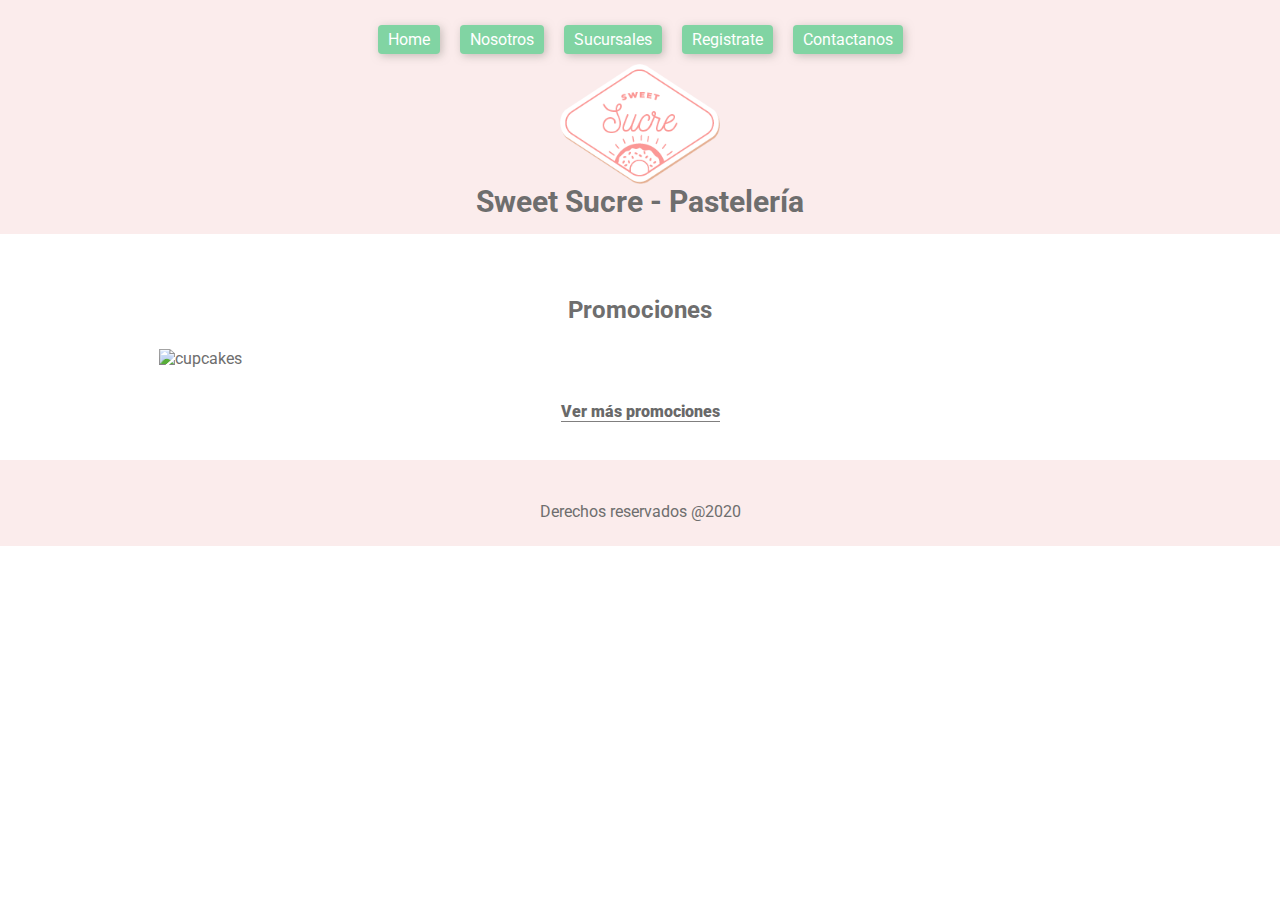
==== TP1/index.html @ 792bd698 "tp terminado" ====
<!DOCTYPE html>
<html lang="en">

<head>
    <meta charset="UTF-8">
    <meta name="viewport" content="width=device-width, initial-scale=1.0">
    <link rel="stylesheet" href="CSS/main.css">
    <script src="https://kit.fontawesome.com/3f34f277d9.js" crossorigin="anonymous"></script>
    <link href="https://fonts.googleapis.com/css2?family=PT+Sans&family=Roboto:wght@100&display=swap" rel="stylesheet">
    <title>Sweet Sucre-Home</title>
</head>

<body>
    <header>

        <nav>
            <a href="index.html" class="nav-options">Home</a>
            <a href="about.html" class="nav-options">Nosotros</a>
            <a href="sucursales.html" class="nav-options">Sucursales</a>
            <a href="registro.html" class="nav-options">Registrate</a>
            <a href="contacto.html" class="nav-options">Contactanos</a>

        </nav>
        <div id="header-logo">
            <a href="index.html"><img src="./Imagenes/1x/Recurso 1.png" alt=""></a>
            <h1>Sweet Sucre - Pastelería</h1>
        </div>

    </header>
    <menu>

        <h2 class="titulos">Promociones</h2>
        <div class="texto-imagen">
            <img src="Imagenes/1x/155546-OUES3Y-195.jpg" alt="cupcakes">
            <br>
            <a href="promociones.html">Ver más promociones</a>
        </div>
    </menu>
    <footer>
        <div class="footer-social-media">
            <a class="icon-social-media" href="https://www.twitter.com/">
                <i class="fab fa-twitter"></i>
            </a>
            <a class="icon-social-media" href="https://www.instagram.com/">
                <i class="fab fa-instagram"></i>
            </a>
            <a class="icon-social-media" href="https://www.facebook.com/">
                <i class="fab fa-facebook"></i>
            </a>
            <a class="icon-social-media" href="https://www.tiktok.com/">
                <i class="fab fa-tiktok"></i>
            </a>
        </div>
        <p>Derechos reservados @2020 </p>
    </footer>
</body>

</html>
---- TP1/CSS/main.css ----
* {
    margin: 0;
}


body {
    font-family: 'Roboto', sans-serif;
    font-weight: normal;
    color: rgb(110, 110, 110);

}

header {
    background-color: #fbecec;
    padding: 15px;

}

#header-logo img {
    height: 120px;
    display: flex;

}

#header-logo {
    display: flex;
    flex-direction: column;
    align-items: center;
    justify-content: center;
    font-size: 15px;
}

h1 {
    text-align: center;
}

nav {
    display: flex;
    justify-content: center;
    flex-wrap: wrap;
}

nav a {
    background-color: rgb(129, 212, 163);
    color: white;
    border-radius: 4px;
    text-decoration: none;
    padding: 5px 10px 5px 10px;
    margin: 10px;
    box-shadow: 2px 2px 8px rgba(145, 141, 134, 0.5);
    transition: all 0.12s ease 0.12s
}

nav a:hover {
    background-color: rgb(118, 199, 152);
    transform: scale(1.1);
    font-weight: 700;
}


.titulos,
.subtitulos {
    margin: 2%;
    text-align: center;

}

menu {
    padding: 3%;

}

p a,
menu div a {
    text-decoration: none;
    border-bottom: 0.7px solid rgb(128, 127, 127);
    font-weight: 900;
    color: dimgray;
}

p a:hover,
menu div a:hover {
    color: rgb(118, 199, 152);
    border-bottom: 0.7px solid rgb(118, 199, 152);
}

.texto-imagen img {
    width: 80%;
    height: auto;
    margin-bottom: 15px;

}

.texto-imagen {

    display: flex;
    flex-direction: column;
    align-items: center;
}

h3,
p {
    margin-top: 8px;
    margin-bottom: 10px;
}

table {
    border: 1px solid dimgray;
    margin: 20px;
    padding: 10px;

}

form p {
    margin-bottom: 20px;
}

form input {
    margin-left: 5px;
    margin-right: 5px;
}

.sucursales iframe {
    margin: 2%;
}

footer {
    background-color: #fbecec;
    text-align: center;
    padding: 15px;
}

.icon-social-media {
    margin: 10px;
    text-decoration: none;
    color: rgb(110, 110, 110);
}

.icon-social-media:hover {
    color: rgb(118, 199, 152);
}
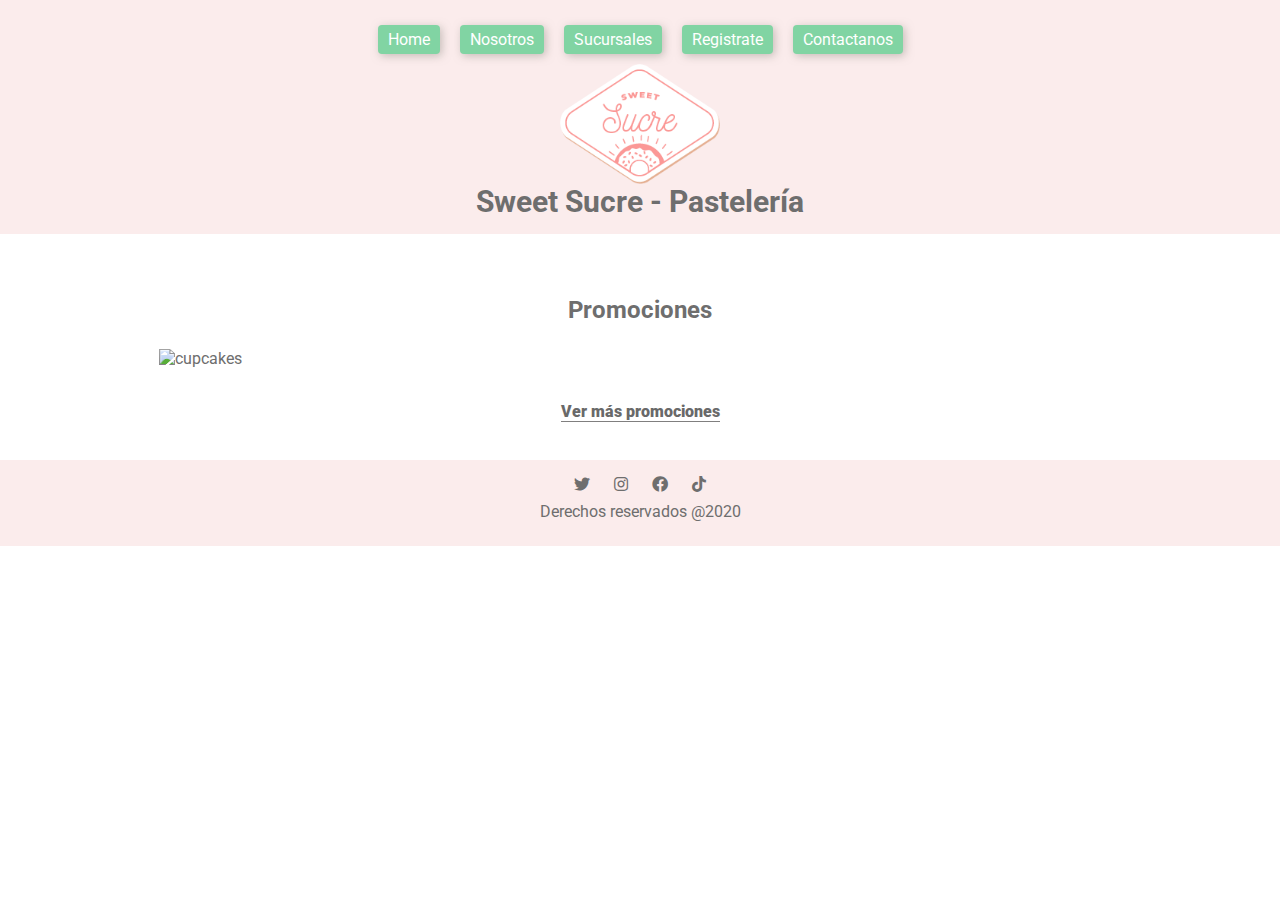
==== commit 1772bc64: "fic iconos" ====
--- a/TP1/index.html
+++ b/TP1/index.html
@@ -5,7 +5,7 @@
     <meta charset="UTF-8">
     <meta name="viewport" content="width=device-width, initial-scale=1.0">
     <link rel="stylesheet" href="CSS/main.css">
-    <script src="https://kit.fontawesome.com/3f34f277d9.js" crossorigin="anonymous"></script>
+    <link rel="stylesheet" href="fontawesome-free-5.14.0-web/css/all.min.css">
     <link href="https://fonts.googleapis.com/css2?family=PT+Sans&family=Roboto:wght@100&display=swap" rel="stylesheet">
     <title>Sweet Sucre-Home</title>
 </head>
--- a/TP1/fontawesome-free-5.14.0-web/css/all.min.css
+++ b/TP1/fontawesome-free-5.14.0-web/css/all.min.css
@@ -0,0 +1,5 @@
+/*!
+ * Font Awesome Free 5.14.0 by @fontawesome - https://fontawesome.com
+ * License - https://fontawesome.com/license/free (Icons: CC BY 4.0, Fonts: SIL OFL 1.1, Code: MIT License)
+ */
+.fa,.fab,.fad,.fal,.far,.fas{-moz-osx-font-smoothing:grayscale;-webkit-font-smoothing:antialiased;display:inline-block;font-style:normal;font-variant:normal;text-rendering:auto;line-height:1}.fa-lg{font-size:1.33333em;line-height:.75em;vertical-align:-.0667em}.fa-xs{font-size:.75em}.fa-sm{font-size:.875em}.fa-1x{font-size:1em}.fa-2x{font-size:2em}.fa-3x{font-size:3em}.fa-4x{font-size:4em}.fa-5x{font-size:5em}.fa-6x{font-size:6em}.fa-7x{font-size:7em}.fa-8x{font-size:8em}.fa-9x{font-size:9em}.fa-10x{font-size:10em}.fa-fw{text-align:center;width:1.25em}.fa-ul{list-style-type:none;margin-left:2.5em;padding-left:0}.fa-ul>li{position:relative}.fa-li{left:-2em;position:absolute;text-align:center;width:2em;line-height:inherit}.fa-border{border:.08em solid #eee;border-radius:.1em;padding:.2em .25em .15em}.fa-pull-left{float:left}.fa-pull-right{float:right}.fa.fa-pull-left,.fab.fa-pull-left,.fal.fa-pull-left,.far.fa-pull-left,.fas.fa-pull-left{margin-right:.3em}.fa.fa-pull-right,.fab.fa-pull-right,.fal.fa-pull-right,.far.fa-pull-right,.fas.fa-pull-right{margin-left:.3em}.fa-spin{-webkit-animation:fa-spin 2s linear infinite;animation:fa-spin 2s linear infinite}.fa-pulse{-webkit-animation:fa-spin 1s steps(8) infinite;animation:fa-spin 1s steps(8) infinite}@-webkit-keyframes fa-spin{0%{-webkit-transform:rotate(0deg);transform:rotate(0deg)}to{-webkit-transform:rotate(1turn);transform:rotate(1turn)}}@keyframes fa-spin{0%{-webkit-transform:rotate(0deg);transform:rotate(0deg)}to{-webkit-transform:rotate(1turn);transform:rotate(1turn)}}.fa-rotate-90{-ms-filter:"progid:DXImageTransform.Microsoft.BasicImage(rotation=1)";-webkit-transform:rotate(90deg);transform:rotate(90deg)}.fa-rotate-180{-ms-filter:"progid:DXImageTransform.Microsoft.BasicImage(rotation=2)";-webkit-transform:rotate(180deg);transform:rotate(180deg)}.fa-rotate-270{-ms-filter:"progid:DXImageTransform.Microsoft.BasicImage(rotation=3)";-webkit-transform:rotate(270deg);transform:rotate(270deg)}.fa-flip-horizontal{-ms-filter:"progid:DXImageTransform.Microsoft.BasicImage(rotation=0, mirror=1)";-webkit-transform:scaleX(-1);transform:scaleX(-1)}.fa-flip-vertical{-webkit-transform:scaleY(-1);transform:scaleY(-1)}.fa-flip-both,.fa-flip-horizontal.fa-flip-vertical,.fa-flip-vertical{-ms-filter:"progid:DXImageTransform.Microsoft.BasicImage(rotation=2, mirror=1)"}.fa-flip-both,.fa-flip-horizontal.fa-flip-vertical{-webkit-transform:scale(-1);transform:scale(-1)}:root .fa-flip-both,:root .fa-flip-horizontal,:root .fa-flip-vertical,:root .fa-rotate-90,:root .fa-rotate-180,:root .fa-rotate-270{-webkit-filter:none;filter:none}.fa-stack{display:inline-block;height:2em;line-height:2em;position:relative;vertical-align:middle;width:2.5em}.fa-stack-1x,.fa-stack-2x{left:0;position:absolute;text-align:center;width:100%}.fa-stack-1x{line-height:inherit}.fa-stack-2x{font-size:2em}.fa-inverse{color:#fff}.fa-500px:before{content:"\f26e"}.fa-accessible-icon:before{content:"\f368"}.fa-accusoft:before{content:"\f369"}.fa-acquisitions-incorporated:before{content:"\f6af"}.fa-ad:before{content:"\f641"}.fa-address-book:before{content:"\f2b9"}.fa-address-card:before{content:"\f2bb"}.fa-adjust:before{content:"\f042"}.fa-adn:before{content:"\f170"}.fa-adobe:before{content:"\f778"}.fa-adversal:before{content:"\f36a"}.fa-affiliatetheme:before{content:"\f36b"}.fa-air-freshener:before{content:"\f5d0"}.fa-airbnb:before{content:"\f834"}.fa-algolia:before{content:"\f36c"}.fa-align-center:before{content:"\f037"}.fa-align-justify:before{content:"\f039"}.fa-align-left:before{content:"\f036"}.fa-align-right:before{content:"\f038"}.fa-alipay:before{content:"\f642"}.fa-allergies:before{content:"\f461"}.fa-amazon:before{content:"\f270"}.fa-amazon-pay:before{content:"\f42c"}.fa-ambulance:before{content:"\f0f9"}.fa-american-sign-language-interpreting:before{content:"\f2a3"}.fa-amilia:before{content:"\f36d"}.fa-anchor:before{content:"\f13d"}.fa-android:before{content:"\f17b"}.fa-angellist:before{content:"\f209"}.fa-angle-double-down:before{content:"\f103"}.fa-angle-double-left:before{content:"\f100"}.fa-angle-double-right:before{content:"\f101"}.fa-angle-double-up:before{content:"\f102"}.fa-angle-down:before{content:"\f107"}.fa-angle-left:before{content:"\f104"}.fa-angle-right:before{content:"\f105"}.fa-angle-up:before{content:"\f106"}.fa-angry:before{content:"\f556"}.fa-angrycreative:before{content:"\f36e"}.fa-angular:before{content:"\f420"}.fa-ankh:before{content:"\f644"}.fa-app-store:before{content:"\f36f"}.fa-app-store-ios:before{content:"\f370"}.fa-apper:before{content:"\f371"}.fa-apple:before{content:"\f179"}.fa-apple-alt:before{content:"\f5d1"}.fa-apple-pay:before{content:"\f415"}.fa-archive:before{content:"\f187"}.fa-archway:before{content:"\f557"}.fa-arrow-alt-circle-down:before{content:"\f358"}.fa-arrow-alt-circle-left:before{content:"\f359"}.fa-arrow-alt-circle-right:before{content:"\f35a"}.fa-arrow-alt-circle-up:before{content:"\f35b"}.fa-arrow-circle-down:before{content:"\f0ab"}.fa-arrow-circle-left:before{content:"\f0a8"}.fa-arrow-circle-right:before{content:"\f0a9"}.fa-arrow-circle-up:before{content:"\f0aa"}.fa-arrow-down:before{content:"\f063"}.fa-arrow-left:before{content:"\f060"}.fa-arrow-right:before{content:"\f061"}.fa-arrow-up:before{content:"\f062"}.fa-arrows-alt:before{content:"\f0b2"}.fa-arrows-alt-h:before{content:"\f337"}.fa-arrows-alt-v:before{content:"\f338"}.fa-artstation:before{content:"\f77a"}.fa-assistive-listening-systems:before{content:"\f2a2"}.fa-asterisk:before{content:"\f069"}.fa-asymmetrik:before{content:"\f372"}.fa-at:before{content:"\f1fa"}.fa-atlas:before{content:"\f558"}.fa-atlassian:before{content:"\f77b"}.fa-atom:before{content:"\f5d2"}.fa-audible:before{content:"\f373"}.fa-audio-description:before{content:"\f29e"}.fa-autoprefixer:before{content:"\f41c"}.fa-avianex:before{content:"\f374"}.fa-aviato:before{content:"\f421"}.fa-award:before{content:"\f559"}.fa-aws:before{content:"\f375"}.fa-baby:before{content:"\f77c"}.fa-baby-carriage:before{content:"\f77d"}.fa-backspace:before{content:"\f55a"}.fa-backward:before{content:"\f04a"}.fa-bacon:before{content:"\f7e5"}.fa-bacteria:before{content:"\e059"}.fa-bacterium:before{content:"\e05a"}.fa-bahai:before{content:"\f666"}.fa-balance-scale:before{content:"\f24e"}.fa-balance-scale-left:before{content:"\f515"}.fa-balance-scale-right:before{content:"\f516"}.fa-ban:before{content:"\f05e"}.fa-band-aid:before{content:"\f462"}.fa-bandcamp:before{content:"\f2d5"}.fa-barcode:before{content:"\f02a"}.fa-bars:before{content:"\f0c9"}.fa-baseball-ball:before{content:"\f433"}.fa-basketball-ball:before{content:"\f434"}.fa-bath:before{content:"\f2cd"}.fa-battery-empty:before{content:"\f244"}.fa-battery-full:before{content:"\f240"}.fa-battery-half:before{content:"\f242"}.fa-battery-quarter:before{content:"\f243"}.fa-battery-three-quarters:before{content:"\f241"}.fa-battle-net:before{content:"\f835"}.fa-bed:before{content:"\f236"}.fa-beer:before{content:"\f0fc"}.fa-behance:before{content:"\f1b4"}.fa-behance-square:before{content:"\f1b5"}.fa-bell:before{content:"\f0f3"}.fa-bell-slash:before{content:"\f1f6"}.fa-bezier-curve:before{content:"\f55b"}.fa-bible:before{content:"\f647"}.fa-bicycle:before{content:"\f206"}.fa-biking:before{content:"\f84a"}.fa-bimobject:before{content:"\f378"}.fa-binoculars:before{content:"\f1e5"}.fa-biohazard:before{content:"\f780"}.fa-birthday-cake:before{content:"\f1fd"}.fa-bitbucket:before{content:"\f171"}.fa-bitcoin:before{content:"\f379"}.fa-bity:before{content:"\f37a"}.fa-black-tie:before{content:"\f27e"}.fa-blackberry:before{content:"\f37b"}.fa-blender:before{content:"\f517"}.fa-blender-phone:before{content:"\f6b6"}.fa-blind:before{content:"\f29d"}.fa-blog:before{content:"\f781"}.fa-blogger:before{content:"\f37c"}.fa-blogger-b:before{content:"\f37d"}.fa-bluetooth:before{content:"\f293"}.fa-bluetooth-b:before{content:"\f294"}.fa-bold:before{content:"\f032"}.fa-bolt:before{content:"\f0e7"}.fa-bomb:before{content:"\f1e2"}.fa-bone:before{content:"\f5d7"}.fa-bong:before{content:"\f55c"}.fa-book:before{content:"\f02d"}.fa-book-dead:before{content:"\f6b7"}.fa-book-medical:before{content:"\f7e6"}.fa-book-open:before{content:"\f518"}.fa-book-reader:before{content:"\f5da"}.fa-bookmark:before{content:"\f02e"}.fa-bootstrap:before{content:"\f836"}.fa-border-all:before{content:"\f84c"}.fa-border-none:before{content:"\f850"}.fa-border-style:before{content:"\f853"}.fa-bowling-ball:before{content:"\f436"}.fa-box:before{content:"\f466"}.fa-box-open:before{content:"\f49e"}.fa-box-tissue:before{content:"\e05b"}.fa-boxes:before{content:"\f468"}.fa-braille:before{content:"\f2a1"}.fa-brain:before{content:"\f5dc"}.fa-bread-slice:before{content:"\f7ec"}.fa-briefcase:before{content:"\f0b1"}.fa-briefcase-medical:before{content:"\f469"}.fa-broadcast-tower:before{content:"\f519"}.fa-broom:before{content:"\f51a"}.fa-brush:before{content:"\f55d"}.fa-btc:before{content:"\f15a"}.fa-buffer:before{content:"\f837"}.fa-bug:before{content:"\f188"}.fa-building:before{content:"\f1ad"}.fa-bullhorn:before{content:"\f0a1"}.fa-bullseye:before{content:"\f140"}.fa-burn:before{content:"\f46a"}.fa-buromobelexperte:before{content:"\f37f"}.fa-bus:before{content:"\f207"}.fa-bus-alt:before{content:"\f55e"}.fa-business-time:before{content:"\f64a"}.fa-buy-n-large:before{content:"\f8a6"}.fa-buysellads:before{content:"\f20d"}.fa-calculator:before{content:"\f1ec"}.fa-calendar:before{content:"\f133"}.fa-calendar-alt:before{content:"\f073"}.fa-calendar-check:before{content:"\f274"}.fa-calendar-day:before{content:"\f783"}.fa-calendar-minus:before{content:"\f272"}.fa-calendar-plus:before{content:"\f271"}.fa-calendar-times:before{content:"\f273"}.fa-calendar-week:before{content:"\f784"}.fa-camera:before{content:"\f030"}.fa-camera-retro:before{content:"\f083"}.fa-campground:before{content:"\f6bb"}.fa-canadian-maple-leaf:before{content:"\f785"}.fa-candy-cane:before{content:"\f786"}.fa-cannabis:before{content:"\f55f"}.fa-capsules:before{content:"\f46b"}.fa-car:before{content:"\f1b9"}.fa-car-alt:before{content:"\f5de"}.fa-car-battery:before{content:"\f5df"}.fa-car-crash:before{content:"\f5e1"}.fa-car-side:before{content:"\f5e4"}.fa-caravan:before{content:"\f8ff"}.fa-caret-down:before{content:"\f0d7"}.fa-caret-left:before{content:"\f0d9"}.fa-caret-right:before{content:"\f0da"}.fa-caret-square-down:before{content:"\f150"}.fa-caret-square-left:before{content:"\f191"}.fa-caret-square-right:before{content:"\f152"}.fa-caret-square-up:before{content:"\f151"}.fa-caret-up:before{content:"\f0d8"}.fa-carrot:before{content:"\f787"}.fa-cart-arrow-down:before{content:"\f218"}.fa-cart-plus:before{content:"\f217"}.fa-cash-register:before{content:"\f788"}.fa-cat:before{content:"\f6be"}.fa-cc-amazon-pay:before{content:"\f42d"}.fa-cc-amex:before{content:"\f1f3"}.fa-cc-apple-pay:before{content:"\f416"}.fa-cc-diners-club:before{content:"\f24c"}.fa-cc-discover:before{content:"\f1f2"}.fa-cc-jcb:before{content:"\f24b"}.fa-cc-mastercard:before{content:"\f1f1"}.fa-cc-paypal:before{content:"\f1f4"}.fa-cc-stripe:before{content:"\f1f5"}.fa-cc-visa:before{content:"\f1f0"}.fa-centercode:before{content:"\f380"}.fa-centos:before{content:"\f789"}.fa-certificate:before{content:"\f0a3"}.fa-chair:before{content:"\f6c0"}.fa-chalkboard:before{content:"\f51b"}.fa-chalkboard-teacher:before{content:"\f51c"}.fa-charging-station:before{content:"\f5e7"}.fa-chart-area:before{content:"\f1fe"}.fa-chart-bar:before{content:"\f080"}.fa-chart-line:before{content:"\f201"}.fa-chart-pie:before{content:"\f200"}.fa-check:before{content:"\f00c"}.fa-check-circle:before{content:"\f058"}.fa-check-double:before{content:"\f560"}.fa-check-square:before{content:"\f14a"}.fa-cheese:before{content:"\f7ef"}.fa-chess:before{content:"\f439"}.fa-chess-bishop:before{content:"\f43a"}.fa-chess-board:before{content:"\f43c"}.fa-chess-king:before{content:"\f43f"}.fa-chess-knight:before{content:"\f441"}.fa-chess-pawn:before{content:"\f443"}.fa-chess-queen:before{content:"\f445"}.fa-chess-rook:before{content:"\f447"}.fa-chevron-circle-down:before{content:"\f13a"}.fa-chevron-circle-left:before{content:"\f137"}.fa-chevron-circle-right:before{content:"\f138"}.fa-chevron-circle-up:before{content:"\f139"}.fa-chevron-down:before{content:"\f078"}.fa-chevron-left:before{content:"\f053"}.fa-chevron-right:before{content:"\f054"}.fa-chevron-up:before{content:"\f077"}.fa-child:before{content:"\f1ae"}.fa-chrome:before{content:"\f268"}.fa-chromecast:before{content:"\f838"}.fa-church:before{content:"\f51d"}.fa-circle:before{content:"\f111"}.fa-circle-notch:before{content:"\f1ce"}.fa-city:before{content:"\f64f"}.fa-clinic-medical:before{content:"\f7f2"}.fa-clipboard:before{content:"\f328"}.fa-clipboard-check:before{content:"\f46c"}.fa-clipboard-list:before{content:"\f46d"}.fa-clock:before{content:"\f017"}.fa-clone:before{content:"\f24d"}.fa-closed-captioning:before{content:"\f20a"}.fa-cloud:before{content:"\f0c2"}.fa-cloud-download-alt:before{content:"\f381"}.fa-cloud-meatball:before{content:"\f73b"}.fa-cloud-moon:before{content:"\f6c3"}.fa-cloud-moon-rain:before{content:"\f73c"}.fa-cloud-rain:before{content:"\f73d"}.fa-cloud-showers-heavy:before{content:"\f740"}.fa-cloud-sun:before{content:"\f6c4"}.fa-cloud-sun-rain:before{content:"\f743"}.fa-cloud-upload-alt:before{content:"\f382"}.fa-cloudscale:before{content:"\f383"}.fa-cloudsmith:before{content:"\f384"}.fa-cloudversify:before{content:"\f385"}.fa-cocktail:before{content:"\f561"}.fa-code:before{content:"\f121"}.fa-code-branch:before{content:"\f126"}.fa-codepen:before{content:"\f1cb"}.fa-codiepie:before{content:"\f284"}.fa-coffee:before{content:"\f0f4"}.fa-cog:before{content:"\f013"}.fa-cogs:before{content:"\f085"}.fa-coins:before{content:"\f51e"}.fa-columns:before{content:"\f0db"}.fa-comment:before{content:"\f075"}.fa-comment-alt:before{content:"\f27a"}.fa-comment-dollar:before{content:"\f651"}.fa-comment-dots:before{content:"\f4ad"}.fa-comment-medical:before{content:"\f7f5"}.fa-comment-slash:before{content:"\f4b3"}.fa-comments:before{content:"\f086"}.fa-comments-dollar:before{content:"\f653"}.fa-compact-disc:before{content:"\f51f"}.fa-compass:before{content:"\f14e"}.fa-compress:before{content:"\f066"}.fa-compress-alt:before{content:"\f422"}.fa-compress-arrows-alt:before{content:"\f78c"}.fa-concierge-bell:before{content:"\f562"}.fa-confluence:before{content:"\f78d"}.fa-connectdevelop:before{content:"\f20e"}.fa-contao:before{content:"\f26d"}.fa-cookie:before{content:"\f563"}.fa-cookie-bite:before{content:"\f564"}.fa-copy:before{content:"\f0c5"}.fa-copyright:before{content:"\f1f9"}.fa-cotton-bureau:before{content:"\f89e"}.fa-couch:before{content:"\f4b8"}.fa-cpanel:before{content:"\f388"}.fa-creative-commons:before{content:"\f25e"}.fa-creative-commons-by:before{content:"\f4e7"}.fa-creative-commons-nc:before{content:"\f4e8"}.fa-creative-commons-nc-eu:before{content:"\f4e9"}.fa-creative-commons-nc-jp:before{content:"\f4ea"}.fa-creative-commons-nd:before{content:"\f4eb"}.fa-creative-commons-pd:before{content:"\f4ec"}.fa-creative-commons-pd-alt:before{content:"\f4ed"}.fa-creative-commons-remix:before{content:"\f4ee"}.fa-creative-commons-sa:before{content:"\f4ef"}.fa-creative-commons-sampling:before{content:"\f4f0"}.fa-creative-commons-sampling-plus:before{content:"\f4f1"}.fa-creative-commons-share:before{content:"\f4f2"}.fa-creative-commons-zero:before{content:"\f4f3"}.fa-credit-card:before{content:"\f09d"}.fa-critical-role:before{content:"\f6c9"}.fa-crop:before{content:"\f125"}.fa-crop-alt:before{content:"\f565"}.fa-cross:before{content:"\f654"}.fa-crosshairs:before{content:"\f05b"}.fa-crow:before{content:"\f520"}.fa-crown:before{content:"\f521"}.fa-crutch:before{content:"\f7f7"}.fa-css3:before{content:"\f13c"}.fa-css3-alt:before{content:"\f38b"}.fa-cube:before{content:"\f1b2"}.fa-cubes:before{content:"\f1b3"}.fa-cut:before{content:"\f0c4"}.fa-cuttlefish:before{content:"\f38c"}.fa-d-and-d:before{content:"\f38d"}.fa-d-and-d-beyond:before{content:"\f6ca"}.fa-dailymotion:before{content:"\e052"}.fa-dashcube:before{content:"\f210"}.fa-database:before{content:"\f1c0"}.fa-deaf:before{content:"\f2a4"}.fa-deezer:before{content:"\e077"}.fa-delicious:before{content:"\f1a5"}.fa-democrat:before{content:"\f747"}.fa-deploydog:before{content:"\f38e"}.fa-deskpro:before{content:"\f38f"}.fa-desktop:before{content:"\f108"}.fa-dev:before{content:"\f6cc"}.fa-deviantart:before{content:"\f1bd"}.fa-dharmachakra:before{content:"\f655"}.fa-dhl:before{content:"\f790"}.fa-diagnoses:before{content:"\f470"}.fa-diaspora:before{content:"\f791"}.fa-dice:before{content:"\f522"}.fa-dice-d20:before{content:"\f6cf"}.fa-dice-d6:before{content:"\f6d1"}.fa-dice-five:before{content:"\f523"}.fa-dice-four:before{content:"\f524"}.fa-dice-one:before{content:"\f525"}.fa-dice-six:before{content:"\f526"}.fa-dice-three:before{content:"\f527"}.fa-dice-two:before{content:"\f528"}.fa-digg:before{content:"\f1a6"}.fa-digital-ocean:before{content:"\f391"}.fa-digital-tachograph:before{content:"\f566"}.fa-directions:before{content:"\f5eb"}.fa-discord:before{content:"\f392"}.fa-discourse:before{content:"\f393"}.fa-disease:before{content:"\f7fa"}.fa-divide:before{content:"\f529"}.fa-dizzy:before{content:"\f567"}.fa-dna:before{content:"\f471"}.fa-dochub:before{content:"\f394"}.fa-docker:before{content:"\f395"}.fa-dog:before{content:"\f6d3"}.fa-dollar-sign:before{content:"\f155"}.fa-dolly:before{content:"\f472"}.fa-dolly-flatbed:before{content:"\f474"}.fa-donate:before{content:"\f4b9"}.fa-door-closed:before{content:"\f52a"}.fa-door-open:before{content:"\f52b"}.fa-dot-circle:before{content:"\f192"}.fa-dove:before{content:"\f4ba"}.fa-download:before{content:"\f019"}.fa-draft2digital:before{content:"\f396"}.fa-drafting-compass:before{content:"\f568"}.fa-dragon:before{content:"\f6d5"}.fa-draw-polygon:before{content:"\f5ee"}.fa-dribbble:before{content:"\f17d"}.fa-dribbble-square:before{content:"\f397"}.fa-dropbox:before{content:"\f16b"}.fa-drum:before{content:"\f569"}.fa-drum-steelpan:before{content:"\f56a"}.fa-drumstick-bite:before{content:"\f6d7"}.fa-drupal:before{content:"\f1a9"}.fa-dumbbell:before{content:"\f44b"}.fa-dumpster:before{content:"\f793"}.fa-dumpster-fire:before{content:"\f794"}.fa-dungeon:before{content:"\f6d9"}.fa-dyalog:before{content:"\f399"}.fa-earlybirds:before{content:"\f39a"}.fa-ebay:before{content:"\f4f4"}.fa-edge:before{content:"\f282"}.fa-edge-legacy:before{content:"\e078"}.fa-edit:before{content:"\f044"}.fa-egg:before{content:"\f7fb"}.fa-eject:before{content:"\f052"}.fa-elementor:before{content:"\f430"}.fa-ellipsis-h:before{content:"\f141"}.fa-ellipsis-v:before{content:"\f142"}.fa-ello:before{content:"\f5f1"}.fa-ember:before{content:"\f423"}.fa-empire:before{content:"\f1d1"}.fa-envelope:before{content:"\f0e0"}.fa-envelope-open:before{content:"\f2b6"}.fa-envelope-open-text:before{content:"\f658"}.fa-envelope-square:before{content:"\f199"}.fa-envira:before{content:"\f299"}.fa-equals:before{content:"\f52c"}.fa-eraser:before{content:"\f12d"}.fa-erlang:before{content:"\f39d"}.fa-ethereum:before{content:"\f42e"}.fa-ethernet:before{content:"\f796"}.fa-etsy:before{content:"\f2d7"}.fa-euro-sign:before{content:"\f153"}.fa-evernote:before{content:"\f839"}.fa-exchange-alt:before{content:"\f362"}.fa-exclamation:before{content:"\f12a"}.fa-exclamation-circle:before{content:"\f06a"}.fa-exclamation-triangle:before{content:"\f071"}.fa-expand:before{content:"\f065"}.fa-expand-alt:before{content:"\f424"}.fa-expand-arrows-alt:before{content:"\f31e"}.fa-expeditedssl:before{content:"\f23e"}.fa-external-link-alt:before{content:"\f35d"}.fa-external-link-square-alt:before{content:"\f360"}.fa-eye:before{content:"\f06e"}.fa-eye-dropper:before{content:"\f1fb"}.fa-eye-slash:before{content:"\f070"}.fa-facebook:before{content:"\f09a"}.fa-facebook-f:before{content:"\f39e"}.fa-facebook-messenger:before{content:"\f39f"}.fa-facebook-square:before{content:"\f082"}.fa-fan:before{content:"\f863"}.fa-fantasy-flight-games:before{content:"\f6dc"}.fa-fast-backward:before{content:"\f049"}.fa-fast-forward:before{content:"\f050"}.fa-faucet:before{content:"\e005"}.fa-fax:before{content:"\f1ac"}.fa-feather:before{content:"\f52d"}.fa-feather-alt:before{content:"\f56b"}.fa-fedex:before{content:"\f797"}.fa-fedora:before{content:"\f798"}.fa-female:before{content:"\f182"}.fa-fighter-jet:before{content:"\f0fb"}.fa-figma:before{content:"\f799"}.fa-file:before{content:"\f15b"}.fa-file-alt:before{content:"\f15c"}.fa-file-archive:before{content:"\f1c6"}.fa-file-audio:before{content:"\f1c7"}.fa-file-code:before{content:"\f1c9"}.fa-file-contract:before{content:"\f56c"}.fa-file-csv:before{content:"\f6dd"}.fa-file-download:before{content:"\f56d"}.fa-file-excel:before{content:"\f1c3"}.fa-file-export:before{content:"\f56e"}.fa-file-image:before{content:"\f1c5"}.fa-file-import:before{content:"\f56f"}.fa-file-invoice:before{content:"\f570"}.fa-file-invoice-dollar:before{content:"\f571"}.fa-file-medical:before{content:"\f477"}.fa-file-medical-alt:before{content:"\f478"}.fa-file-pdf:before{content:"\f1c1"}.fa-file-powerpoint:before{content:"\f1c4"}.fa-file-prescription:before{content:"\f572"}.fa-file-signature:before{content:"\f573"}.fa-file-upload:before{content:"\f574"}.fa-file-video:before{content:"\f1c8"}.fa-file-word:before{content:"\f1c2"}.fa-fill:before{content:"\f575"}.fa-fill-drip:before{content:"\f576"}.fa-film:before{content:"\f008"}.fa-filter:before{content:"\f0b0"}.fa-fingerprint:before{content:"\f577"}.fa-fire:before{content:"\f06d"}.fa-fire-alt:before{content:"\f7e4"}.fa-fire-extinguisher:before{content:"\f134"}.fa-firefox:before{content:"\f269"}.fa-firefox-browser:before{content:"\e007"}.fa-first-aid:before{content:"\f479"}.fa-first-order:before{content:"\f2b0"}.fa-first-order-alt:before{content:"\f50a"}.fa-firstdraft:before{content:"\f3a1"}.fa-fish:before{content:"\f578"}.fa-fist-raised:before{content:"\f6de"}.fa-flag:before{content:"\f024"}.fa-flag-checkered:before{content:"\f11e"}.fa-flag-usa:before{content:"\f74d"}.fa-flask:before{content:"\f0c3"}.fa-flickr:before{content:"\f16e"}.fa-flipboard:before{content:"\f44d"}.fa-flushed:before{content:"\f579"}.fa-fly:before{content:"\f417"}.fa-folder:before{content:"\f07b"}.fa-folder-minus:before{content:"\f65d"}.fa-folder-open:before{content:"\f07c"}.fa-folder-plus:before{content:"\f65e"}.fa-font:before{content:"\f031"}.fa-font-awesome:before{content:"\f2b4"}.fa-font-awesome-alt:before{content:"\f35c"}.fa-font-awesome-flag:before{content:"\f425"}.fa-font-awesome-logo-full:before{content:"\f4e6"}.fa-fonticons:before{content:"\f280"}.fa-fonticons-fi:before{content:"\f3a2"}.fa-football-ball:before{content:"\f44e"}.fa-fort-awesome:before{content:"\f286"}.fa-fort-awesome-alt:before{content:"\f3a3"}.fa-forumbee:before{content:"\f211"}.fa-forward:before{content:"\f04e"}.fa-foursquare:before{content:"\f180"}.fa-free-code-camp:before{content:"\f2c5"}.fa-freebsd:before{content:"\f3a4"}.fa-frog:before{content:"\f52e"}.fa-frown:before{content:"\f119"}.fa-frown-open:before{content:"\f57a"}.fa-fulcrum:before{content:"\f50b"}.fa-funnel-dollar:before{content:"\f662"}.fa-futbol:before{content:"\f1e3"}.fa-galactic-republic:before{content:"\f50c"}.fa-galactic-senate:before{content:"\f50d"}.fa-gamepad:before{content:"\f11b"}.fa-gas-pump:before{content:"\f52f"}.fa-gavel:before{content:"\f0e3"}.fa-gem:before{content:"\f3a5"}.fa-genderless:before{content:"\f22d"}.fa-get-pocket:before{content:"\f265"}.fa-gg:before{content:"\f260"}.fa-gg-circle:before{content:"\f261"}.fa-ghost:before{content:"\f6e2"}.fa-gift:before{content:"\f06b"}.fa-gifts:before{content:"\f79c"}.fa-git:before{content:"\f1d3"}.fa-git-alt:before{content:"\f841"}.fa-git-square:before{content:"\f1d2"}.fa-github:before{content:"\f09b"}.fa-github-alt:before{content:"\f113"}.fa-github-square:before{content:"\f092"}.fa-gitkraken:before{content:"\f3a6"}.fa-gitlab:before{content:"\f296"}.fa-gitter:before{content:"\f426"}.fa-glass-cheers:before{content:"\f79f"}.fa-glass-martini:before{content:"\f000"}.fa-glass-martini-alt:before{content:"\f57b"}.fa-glass-whiskey:before{content:"\f7a0"}.fa-glasses:before{content:"\f530"}.fa-glide:before{content:"\f2a5"}.fa-glide-g:before{content:"\f2a6"}.fa-globe:before{content:"\f0ac"}.fa-globe-africa:before{content:"\f57c"}.fa-globe-americas:before{content:"\f57d"}.fa-globe-asia:before{content:"\f57e"}.fa-globe-europe:before{content:"\f7a2"}.fa-gofore:before{content:"\f3a7"}.fa-golf-ball:before{content:"\f450"}.fa-goodreads:before{content:"\f3a8"}.fa-goodreads-g:before{content:"\f3a9"}.fa-google:before{content:"\f1a0"}.fa-google-drive:before{content:"\f3aa"}.fa-google-pay:before{content:"\e079"}.fa-google-play:before{content:"\f3ab"}.fa-google-plus:before{content:"\f2b3"}.fa-google-plus-g:before{content:"\f0d5"}.fa-google-plus-square:before{content:"\f0d4"}.fa-google-wallet:before{content:"\f1ee"}.fa-gopuram:before{content:"\f664"}.fa-graduation-cap:before{content:"\f19d"}.fa-gratipay:before{content:"\f184"}.fa-grav:before{content:"\f2d6"}.fa-greater-than:before{content:"\f531"}.fa-greater-than-equal:before{content:"\f532"}.fa-grimace:before{content:"\f57f"}.fa-grin:before{content:"\f580"}.fa-grin-alt:before{content:"\f581"}.fa-grin-beam:before{content:"\f582"}.fa-grin-beam-sweat:before{content:"\f583"}.fa-grin-hearts:before{content:"\f584"}.fa-grin-squint:before{content:"\f585"}.fa-grin-squint-tears:before{content:"\f586"}.fa-grin-stars:before{content:"\f587"}.fa-grin-tears:before{content:"\f588"}.fa-grin-tongue:before{content:"\f589"}.fa-grin-tongue-squint:before{content:"\f58a"}.fa-grin-tongue-wink:before{content:"\f58b"}.fa-grin-wink:before{content:"\f58c"}.fa-grip-horizontal:before{content:"\f58d"}.fa-grip-lines:before{content:"\f7a4"}.fa-grip-lines-vertical:before{content:"\f7a5"}.fa-grip-vertical:before{content:"\f58e"}.fa-gripfire:before{content:"\f3ac"}.fa-grunt:before{content:"\f3ad"}.fa-guitar:before{content:"\f7a6"}.fa-gulp:before{content:"\f3ae"}.fa-h-square:before{content:"\f0fd"}.fa-hacker-news:before{content:"\f1d4"}.fa-hacker-news-square:before{content:"\f3af"}.fa-hackerrank:before{content:"\f5f7"}.fa-hamburger:before{content:"\f805"}.fa-hammer:before{content:"\f6e3"}.fa-hamsa:before{content:"\f665"}.fa-hand-holding:before{content:"\f4bd"}.fa-hand-holding-heart:before{content:"\f4be"}.fa-hand-holding-medical:before{content:"\e05c"}.fa-hand-holding-usd:before{content:"\f4c0"}.fa-hand-holding-water:before{content:"\f4c1"}.fa-hand-lizard:before{content:"\f258"}.fa-hand-middle-finger:before{content:"\f806"}.fa-hand-paper:before{content:"\f256"}.fa-hand-peace:before{content:"\f25b"}.fa-hand-point-down:before{content:"\f0a7"}.fa-hand-point-left:before{content:"\f0a5"}.fa-hand-point-right:before{content:"\f0a4"}.fa-hand-point-up:before{content:"\f0a6"}.fa-hand-pointer:before{content:"\f25a"}.fa-hand-rock:before{content:"\f255"}.fa-hand-scissors:before{content:"\f257"}.fa-hand-sparkles:before{content:"\e05d"}.fa-hand-spock:before{content:"\f259"}.fa-hands:before{content:"\f4c2"}.fa-hands-helping:before{content:"\f4c4"}.fa-hands-wash:before{content:"\e05e"}.fa-handshake:before{content:"\f2b5"}.fa-handshake-alt-slash:before{content:"\e05f"}.fa-handshake-slash:before{content:"\e060"}.fa-hanukiah:before{content:"\f6e6"}.fa-hard-hat:before{content:"\f807"}.fa-hashtag:before{content:"\f292"}.fa-hat-cowboy:before{content:"\f8c0"}.fa-hat-cowboy-side:before{content:"\f8c1"}.fa-hat-wizard:before{content:"\f6e8"}.fa-hdd:before{content:"\f0a0"}.fa-head-side-cough:before{content:"\e061"}.fa-head-side-cough-slash:before{content:"\e062"}.fa-head-side-mask:before{content:"\e063"}.fa-head-side-virus:before{content:"\e064"}.fa-heading:before{content:"\f1dc"}.fa-headphones:before{content:"\f025"}.fa-headphones-alt:before{content:"\f58f"}.fa-headset:before{content:"\f590"}.fa-heart:before{content:"\f004"}.fa-heart-broken:before{content:"\f7a9"}.fa-heartbeat:before{content:"\f21e"}.fa-helicopter:before{content:"\f533"}.fa-highlighter:before{content:"\f591"}.fa-hiking:before{content:"\f6ec"}.fa-hippo:before{content:"\f6ed"}.fa-hips:before{content:"\f452"}.fa-hire-a-helper:before{content:"\f3b0"}.fa-history:before{content:"\f1da"}.fa-hockey-puck:before{content:"\f453"}.fa-holly-berry:before{content:"\f7aa"}.fa-home:before{content:"\f015"}.fa-hooli:before{content:"\f427"}.fa-hornbill:before{content:"\f592"}.fa-horse:before{content:"\f6f0"}.fa-horse-head:before{content:"\f7ab"}.fa-hospital:before{content:"\f0f8"}.fa-hospital-alt:before{content:"\f47d"}.fa-hospital-symbol:before{content:"\f47e"}.fa-hospital-user:before{content:"\f80d"}.fa-hot-tub:before{content:"\f593"}.fa-hotdog:before{content:"\f80f"}.fa-hotel:before{content:"\f594"}.fa-hotjar:before{content:"\f3b1"}.fa-hourglass:before{content:"\f254"}.fa-hourglass-end:before{content:"\f253"}.fa-hourglass-half:before{content:"\f252"}.fa-hourglass-start:before{content:"\f251"}.fa-house-damage:before{content:"\f6f1"}.fa-house-user:before{content:"\e065"}.fa-houzz:before{content:"\f27c"}.fa-hryvnia:before{content:"\f6f2"}.fa-html5:before{content:"\f13b"}.fa-hubspot:before{content:"\f3b2"}.fa-i-cursor:before{content:"\f246"}.fa-ice-cream:before{content:"\f810"}.fa-icicles:before{content:"\f7ad"}.fa-icons:before{content:"\f86d"}.fa-id-badge:before{content:"\f2c1"}.fa-id-card:before{content:"\f2c2"}.fa-id-card-alt:before{content:"\f47f"}.fa-ideal:before{content:"\e013"}.fa-igloo:before{content:"\f7ae"}.fa-image:before{content:"\f03e"}.fa-images:before{content:"\f302"}.fa-imdb:before{content:"\f2d8"}.fa-inbox:before{content:"\f01c"}.fa-indent:before{content:"\f03c"}.fa-industry:before{content:"\f275"}.fa-infinity:before{content:"\f534"}.fa-info:before{content:"\f129"}.fa-info-circle:before{content:"\f05a"}.fa-instagram:before{content:"\f16d"}.fa-instagram-square:before{content:"\e055"}.fa-intercom:before{content:"\f7af"}.fa-internet-explorer:before{content:"\f26b"}.fa-invision:before{content:"\f7b0"}.fa-ioxhost:before{content:"\f208"}.fa-italic:before{content:"\f033"}.fa-itch-io:before{content:"\f83a"}.fa-itunes:before{content:"\f3b4"}.fa-itunes-note:before{content:"\f3b5"}.fa-java:before{content:"\f4e4"}.fa-jedi:before{content:"\f669"}.fa-jedi-order:before{content:"\f50e"}.fa-jenkins:before{content:"\f3b6"}.fa-jira:before{content:"\f7b1"}.fa-joget:before{content:"\f3b7"}.fa-joint:before{content:"\f595"}.fa-joomla:before{content:"\f1aa"}.fa-journal-whills:before{content:"\f66a"}.fa-js:before{content:"\f3b8"}.fa-js-square:before{content:"\f3b9"}.fa-jsfiddle:before{content:"\f1cc"}.fa-kaaba:before{content:"\f66b"}.fa-kaggle:before{content:"\f5fa"}.fa-key:before{content:"\f084"}.fa-keybase:before{content:"\f4f5"}.fa-keyboard:before{content:"\f11c"}.fa-keycdn:before{content:"\f3ba"}.fa-khanda:before{content:"\f66d"}.fa-kickstarter:before{content:"\f3bb"}.fa-kickstarter-k:before{content:"\f3bc"}.fa-kiss:before{content:"\f596"}.fa-kiss-beam:before{content:"\f597"}.fa-kiss-wink-heart:before{content:"\f598"}.fa-kiwi-bird:before{content:"\f535"}.fa-korvue:before{content:"\f42f"}.fa-landmark:before{content:"\f66f"}.fa-language:before{content:"\f1ab"}.fa-laptop:before{content:"\f109"}.fa-laptop-code:before{content:"\f5fc"}.fa-laptop-house:before{content:"\e066"}.fa-laptop-medical:before{content:"\f812"}.fa-laravel:before{content:"\f3bd"}.fa-lastfm:before{content:"\f202"}.fa-lastfm-square:before{content:"\f203"}.fa-laugh:before{content:"\f599"}.fa-laugh-beam:before{content:"\f59a"}.fa-laugh-squint:before{content:"\f59b"}.fa-laugh-wink:before{content:"\f59c"}.fa-layer-group:before{content:"\f5fd"}.fa-leaf:before{content:"\f06c"}.fa-leanpub:before{content:"\f212"}.fa-lemon:before{content:"\f094"}.fa-less:before{content:"\f41d"}.fa-less-than:before{content:"\f536"}.fa-less-than-equal:before{content:"\f537"}.fa-level-down-alt:before{content:"\f3be"}.fa-level-up-alt:before{content:"\f3bf"}.fa-life-ring:before{content:"\f1cd"}.fa-lightbulb:before{content:"\f0eb"}.fa-line:before{content:"\f3c0"}.fa-link:before{content:"\f0c1"}.fa-linkedin:before{content:"\f08c"}.fa-linkedin-in:before{content:"\f0e1"}.fa-linode:before{content:"\f2b8"}.fa-linux:before{content:"\f17c"}.fa-lira-sign:before{content:"\f195"}.fa-list:before{content:"\f03a"}.fa-list-alt:before{content:"\f022"}.fa-list-ol:before{content:"\f0cb"}.fa-list-ul:before{content:"\f0ca"}.fa-location-arrow:before{content:"\f124"}.fa-lock:before{content:"\f023"}.fa-lock-open:before{content:"\f3c1"}.fa-long-arrow-alt-down:before{content:"\f309"}.fa-long-arrow-alt-left:before{content:"\f30a"}.fa-long-arrow-alt-right:before{content:"\f30b"}.fa-long-arrow-alt-up:before{content:"\f30c"}.fa-low-vision:before{content:"\f2a8"}.fa-luggage-cart:before{content:"\f59d"}.fa-lungs:before{content:"\f604"}.fa-lungs-virus:before{content:"\e067"}.fa-lyft:before{content:"\f3c3"}.fa-magento:before{content:"\f3c4"}.fa-magic:before{content:"\f0d0"}.fa-magnet:before{content:"\f076"}.fa-mail-bulk:before{content:"\f674"}.fa-mailchimp:before{content:"\f59e"}.fa-male:before{content:"\f183"}.fa-mandalorian:before{content:"\f50f"}.fa-map:before{content:"\f279"}.fa-map-marked:before{content:"\f59f"}.fa-map-marked-alt:before{content:"\f5a0"}.fa-map-marker:before{content:"\f041"}.fa-map-marker-alt:before{content:"\f3c5"}.fa-map-pin:before{content:"\f276"}.fa-map-signs:before{content:"\f277"}.fa-markdown:before{content:"\f60f"}.fa-marker:before{content:"\f5a1"}.fa-mars:before{content:"\f222"}.fa-mars-double:before{content:"\f227"}.fa-mars-stroke:before{content:"\f229"}.fa-mars-stroke-h:before{content:"\f22b"}.fa-mars-stroke-v:before{content:"\f22a"}.fa-mask:before{content:"\f6fa"}.fa-mastodon:before{content:"\f4f6"}.fa-maxcdn:before{content:"\f136"}.fa-mdb:before{content:"\f8ca"}.fa-medal:before{content:"\f5a2"}.fa-medapps:before{content:"\f3c6"}.fa-medium:before{content:"\f23a"}.fa-medium-m:before{content:"\f3c7"}.fa-medkit:before{content:"\f0fa"}.fa-medrt:before{content:"\f3c8"}.fa-meetup:before{content:"\f2e0"}.fa-megaport:before{content:"\f5a3"}.fa-meh:before{content:"\f11a"}.fa-meh-blank:before{content:"\f5a4"}.fa-meh-rolling-eyes:before{content:"\f5a5"}.fa-memory:before{content:"\f538"}.fa-mendeley:before{content:"\f7b3"}.fa-menorah:before{content:"\f676"}.fa-mercury:before{content:"\f223"}.fa-meteor:before{content:"\f753"}.fa-microblog:before{content:"\e01a"}.fa-microchip:before{content:"\f2db"}.fa-microphone:before{content:"\f130"}.fa-microphone-alt:before{content:"\f3c9"}.fa-microphone-alt-slash:before{content:"\f539"}.fa-microphone-slash:before{content:"\f131"}.fa-microscope:before{content:"\f610"}.fa-microsoft:before{content:"\f3ca"}.fa-minus:before{content:"\f068"}.fa-minus-circle:before{content:"\f056"}.fa-minus-square:before{content:"\f146"}.fa-mitten:before{content:"\f7b5"}.fa-mix:before{content:"\f3cb"}.fa-mixcloud:before{content:"\f289"}.fa-mixer:before{content:"\e056"}.fa-mizuni:before{content:"\f3cc"}.fa-mobile:before{content:"\f10b"}.fa-mobile-alt:before{content:"\f3cd"}.fa-modx:before{content:"\f285"}.fa-monero:before{content:"\f3d0"}.fa-money-bill:before{content:"\f0d6"}.fa-money-bill-alt:before{content:"\f3d1"}.fa-money-bill-wave:before{content:"\f53a"}.fa-money-bill-wave-alt:before{content:"\f53b"}.fa-money-check:before{content:"\f53c"}.fa-money-check-alt:before{content:"\f53d"}.fa-monument:before{content:"\f5a6"}.fa-moon:before{content:"\f186"}.fa-mortar-pestle:before{content:"\f5a7"}.fa-mosque:before{content:"\f678"}.fa-motorcycle:before{content:"\f21c"}.fa-mountain:before{content:"\f6fc"}.fa-mouse:before{content:"\f8cc"}.fa-mouse-pointer:before{content:"\f245"}.fa-mug-hot:before{content:"\f7b6"}.fa-music:before{content:"\f001"}.fa-napster:before{content:"\f3d2"}.fa-neos:before{content:"\f612"}.fa-network-wired:before{content:"\f6ff"}.fa-neuter:before{content:"\f22c"}.fa-newspaper:before{content:"\f1ea"}.fa-nimblr:before{content:"\f5a8"}.fa-node:before{content:"\f419"}.fa-node-js:before{content:"\f3d3"}.fa-not-equal:before{content:"\f53e"}.fa-notes-medical:before{content:"\f481"}.fa-npm:before{content:"\f3d4"}.fa-ns8:before{content:"\f3d5"}.fa-nutritionix:before{content:"\f3d6"}.fa-object-group:before{content:"\f247"}.fa-object-ungroup:before{content:"\f248"}.fa-odnoklassniki:before{content:"\f263"}.fa-odnoklassniki-square:before{content:"\f264"}.fa-oil-can:before{content:"\f613"}.fa-old-republic:before{content:"\f510"}.fa-om:before{content:"\f679"}.fa-opencart:before{content:"\f23d"}.fa-openid:before{content:"\f19b"}.fa-opera:before{content:"\f26a"}.fa-optin-monster:before{content:"\f23c"}.fa-orcid:before{content:"\f8d2"}.fa-osi:before{content:"\f41a"}.fa-otter:before{content:"\f700"}.fa-outdent:before{content:"\f03b"}.fa-page4:before{content:"\f3d7"}.fa-pagelines:before{content:"\f18c"}.fa-pager:before{content:"\f815"}.fa-paint-brush:before{content:"\f1fc"}.fa-paint-roller:before{content:"\f5aa"}.fa-palette:before{content:"\f53f"}.fa-palfed:before{content:"\f3d8"}.fa-pallet:before{content:"\f482"}.fa-paper-plane:before{content:"\f1d8"}.fa-paperclip:before{content:"\f0c6"}.fa-parachute-box:before{content:"\f4cd"}.fa-paragraph:before{content:"\f1dd"}.fa-parking:before{content:"\f540"}.fa-passport:before{content:"\f5ab"}.fa-pastafarianism:before{content:"\f67b"}.fa-paste:before{content:"\f0ea"}.fa-patreon:before{content:"\f3d9"}.fa-pause:before{content:"\f04c"}.fa-pause-circle:before{content:"\f28b"}.fa-paw:before{content:"\f1b0"}.fa-paypal:before{content:"\f1ed"}.fa-peace:before{content:"\f67c"}.fa-pen:before{content:"\f304"}.fa-pen-alt:before{content:"\f305"}.fa-pen-fancy:before{content:"\f5ac"}.fa-pen-nib:before{content:"\f5ad"}.fa-pen-square:before{content:"\f14b"}.fa-pencil-alt:before{content:"\f303"}.fa-pencil-ruler:before{content:"\f5ae"}.fa-penny-arcade:before{content:"\f704"}.fa-people-arrows:before{content:"\e068"}.fa-people-carry:before{content:"\f4ce"}.fa-pepper-hot:before{content:"\f816"}.fa-percent:before{content:"\f295"}.fa-percentage:before{content:"\f541"}.fa-periscope:before{content:"\f3da"}.fa-person-booth:before{content:"\f756"}.fa-phabricator:before{content:"\f3db"}.fa-phoenix-framework:before{content:"\f3dc"}.fa-phoenix-squadron:before{content:"\f511"}.fa-phone:before{content:"\f095"}.fa-phone-alt:before{content:"\f879"}.fa-phone-slash:before{content:"\f3dd"}.fa-phone-square:before{content:"\f098"}.fa-phone-square-alt:before{content:"\f87b"}.fa-phone-volume:before{content:"\f2a0"}.fa-photo-video:before{content:"\f87c"}.fa-php:before{content:"\f457"}.fa-pied-piper:before{content:"\f2ae"}.fa-pied-piper-alt:before{content:"\f1a8"}.fa-pied-piper-hat:before{content:"\f4e5"}.fa-pied-piper-pp:before{content:"\f1a7"}.fa-pied-piper-square:before{content:"\e01e"}.fa-piggy-bank:before{content:"\f4d3"}.fa-pills:before{content:"\f484"}.fa-pinterest:before{content:"\f0d2"}.fa-pinterest-p:before{content:"\f231"}.fa-pinterest-square:before{content:"\f0d3"}.fa-pizza-slice:before{content:"\f818"}.fa-place-of-worship:before{content:"\f67f"}.fa-plane:before{content:"\f072"}.fa-plane-arrival:before{content:"\f5af"}.fa-plane-departure:before{content:"\f5b0"}.fa-plane-slash:before{content:"\e069"}.fa-play:before{content:"\f04b"}.fa-play-circle:before{content:"\f144"}.fa-playstation:before{content:"\f3df"}.fa-plug:before{content:"\f1e6"}.fa-plus:before{content:"\f067"}.fa-plus-circle:before{content:"\f055"}.fa-plus-square:before{content:"\f0fe"}.fa-podcast:before{content:"\f2ce"}.fa-poll:before{content:"\f681"}.fa-poll-h:before{content:"\f682"}.fa-poo:before{content:"\f2fe"}.fa-poo-storm:before{content:"\f75a"}.fa-poop:before{content:"\f619"}.fa-portrait:before{content:"\f3e0"}.fa-pound-sign:before{content:"\f154"}.fa-power-off:before{content:"\f011"}.fa-pray:before{content:"\f683"}.fa-praying-hands:before{content:"\f684"}.fa-prescription:before{content:"\f5b1"}.fa-prescription-bottle:before{content:"\f485"}.fa-prescription-bottle-alt:before{content:"\f486"}.fa-print:before{content:"\f02f"}.fa-procedures:before{content:"\f487"}.fa-product-hunt:before{content:"\f288"}.fa-project-diagram:before{content:"\f542"}.fa-pump-medical:before{content:"\e06a"}.fa-pump-soap:before{content:"\e06b"}.fa-pushed:before{content:"\f3e1"}.fa-puzzle-piece:before{content:"\f12e"}.fa-python:before{content:"\f3e2"}.fa-qq:before{content:"\f1d6"}.fa-qrcode:before{content:"\f029"}.fa-question:before{content:"\f128"}.fa-question-circle:before{content:"\f059"}.fa-quidditch:before{content:"\f458"}.fa-quinscape:before{content:"\f459"}.fa-quora:before{content:"\f2c4"}.fa-quote-left:before{content:"\f10d"}.fa-quote-right:before{content:"\f10e"}.fa-quran:before{content:"\f687"}.fa-r-project:before{content:"\f4f7"}.fa-radiation:before{content:"\f7b9"}.fa-radiation-alt:before{content:"\f7ba"}.fa-rainbow:before{content:"\f75b"}.fa-random:before{content:"\f074"}.fa-raspberry-pi:before{content:"\f7bb"}.fa-ravelry:before{content:"\f2d9"}.fa-react:before{content:"\f41b"}.fa-reacteurope:before{content:"\f75d"}.fa-readme:before{content:"\f4d5"}.fa-rebel:before{content:"\f1d0"}.fa-receipt:before{content:"\f543"}.fa-record-vinyl:before{content:"\f8d9"}.fa-recycle:before{content:"\f1b8"}.fa-red-river:before{content:"\f3e3"}.fa-reddit:before{content:"\f1a1"}.fa-reddit-alien:before{content:"\f281"}.fa-reddit-square:before{content:"\f1a2"}.fa-redhat:before{content:"\f7bc"}.fa-redo:before{content:"\f01e"}.fa-redo-alt:before{content:"\f2f9"}.fa-registered:before{content:"\f25d"}.fa-remove-format:before{content:"\f87d"}.fa-renren:before{content:"\f18b"}.fa-reply:before{content:"\f3e5"}.fa-reply-all:before{content:"\f122"}.fa-replyd:before{content:"\f3e6"}.fa-republican:before{content:"\f75e"}.fa-researchgate:before{content:"\f4f8"}.fa-resolving:before{content:"\f3e7"}.fa-restroom:before{content:"\f7bd"}.fa-retweet:before{content:"\f079"}.fa-rev:before{content:"\f5b2"}.fa-ribbon:before{content:"\f4d6"}.fa-ring:before{content:"\f70b"}.fa-road:before{content:"\f018"}.fa-robot:before{content:"\f544"}.fa-rocket:before{content:"\f135"}.fa-rocketchat:before{content:"\f3e8"}.fa-rockrms:before{content:"\f3e9"}.fa-route:before{content:"\f4d7"}.fa-rss:before{content:"\f09e"}.fa-rss-square:before{content:"\f143"}.fa-ruble-sign:before{content:"\f158"}.fa-ruler:before{content:"\f545"}.fa-ruler-combined:before{content:"\f546"}.fa-ruler-horizontal:before{content:"\f547"}.fa-ruler-vertical:before{content:"\f548"}.fa-running:before{content:"\f70c"}.fa-rupee-sign:before{content:"\f156"}.fa-rust:before{content:"\e07a"}.fa-sad-cry:before{content:"\f5b3"}.fa-sad-tear:before{content:"\f5b4"}.fa-safari:before{content:"\f267"}.fa-salesforce:before{content:"\f83b"}.fa-sass:before{content:"\f41e"}.fa-satellite:before{content:"\f7bf"}.fa-satellite-dish:before{content:"\f7c0"}.fa-save:before{content:"\f0c7"}.fa-schlix:before{content:"\f3ea"}.fa-school:before{content:"\f549"}.fa-screwdriver:before{content:"\f54a"}.fa-scribd:before{content:"\f28a"}.fa-scroll:before{content:"\f70e"}.fa-sd-card:before{content:"\f7c2"}.fa-search:before{content:"\f002"}.fa-search-dollar:before{content:"\f688"}.fa-search-location:before{content:"\f689"}.fa-search-minus:before{content:"\f010"}.fa-search-plus:before{content:"\f00e"}.fa-searchengin:before{content:"\f3eb"}.fa-seedling:before{content:"\f4d8"}.fa-sellcast:before{content:"\f2da"}.fa-sellsy:before{content:"\f213"}.fa-server:before{content:"\f233"}.fa-servicestack:before{content:"\f3ec"}.fa-shapes:before{content:"\f61f"}.fa-share:before{content:"\f064"}.fa-share-alt:before{content:"\f1e0"}.fa-share-alt-square:before{content:"\f1e1"}.fa-share-square:before{content:"\f14d"}.fa-shekel-sign:before{content:"\f20b"}.fa-shield-alt:before{content:"\f3ed"}.fa-shield-virus:before{content:"\e06c"}.fa-ship:before{content:"\f21a"}.fa-shipping-fast:before{content:"\f48b"}.fa-shirtsinbulk:before{content:"\f214"}.fa-shoe-prints:before{content:"\f54b"}.fa-shopify:before{content:"\e057"}.fa-shopping-bag:before{content:"\f290"}.fa-shopping-basket:before{content:"\f291"}.fa-shopping-cart:before{content:"\f07a"}.fa-shopware:before{content:"\f5b5"}.fa-shower:before{content:"\f2cc"}.fa-shuttle-van:before{content:"\f5b6"}.fa-sign:before{content:"\f4d9"}.fa-sign-in-alt:before{content:"\f2f6"}.fa-sign-language:before{content:"\f2a7"}.fa-sign-out-alt:before{content:"\f2f5"}.fa-signal:before{content:"\f012"}.fa-signature:before{content:"\f5b7"}.fa-sim-card:before{content:"\f7c4"}.fa-simplybuilt:before{content:"\f215"}.fa-sink:before{content:"\e06d"}.fa-sistrix:before{content:"\f3ee"}.fa-sitemap:before{content:"\f0e8"}.fa-sith:before{content:"\f512"}.fa-skating:before{content:"\f7c5"}.fa-sketch:before{content:"\f7c6"}.fa-skiing:before{content:"\f7c9"}.fa-skiing-nordic:before{content:"\f7ca"}.fa-skull:before{content:"\f54c"}.fa-skull-crossbones:before{content:"\f714"}.fa-skyatlas:before{content:"\f216"}.fa-skype:before{content:"\f17e"}.fa-slack:before{content:"\f198"}.fa-slack-hash:before{content:"\f3ef"}.fa-slash:before{content:"\f715"}.fa-sleigh:before{content:"\f7cc"}.fa-sliders-h:before{content:"\f1de"}.fa-slideshare:before{content:"\f1e7"}.fa-smile:before{content:"\f118"}.fa-smile-beam:before{content:"\f5b8"}.fa-smile-wink:before{content:"\f4da"}.fa-smog:before{content:"\f75f"}.fa-smoking:before{content:"\f48d"}.fa-smoking-ban:before{content:"\f54d"}.fa-sms:before{content:"\f7cd"}.fa-snapchat:before{content:"\f2ab"}.fa-snapchat-ghost:before{content:"\f2ac"}.fa-snapchat-square:before{content:"\f2ad"}.fa-snowboarding:before{content:"\f7ce"}.fa-snowflake:before{content:"\f2dc"}.fa-snowman:before{content:"\f7d0"}.fa-snowplow:before{content:"\f7d2"}.fa-soap:before{content:"\e06e"}.fa-socks:before{content:"\f696"}.fa-solar-panel:before{content:"\f5ba"}.fa-sort:before{content:"\f0dc"}.fa-sort-alpha-down:before{content:"\f15d"}.fa-sort-alpha-down-alt:before{content:"\f881"}.fa-sort-alpha-up:before{content:"\f15e"}.fa-sort-alpha-up-alt:before{content:"\f882"}.fa-sort-amount-down:before{content:"\f160"}.fa-sort-amount-down-alt:before{content:"\f884"}.fa-sort-amount-up:before{content:"\f161"}.fa-sort-amount-up-alt:before{content:"\f885"}.fa-sort-down:before{content:"\f0dd"}.fa-sort-numeric-down:before{content:"\f162"}.fa-sort-numeric-down-alt:before{content:"\f886"}.fa-sort-numeric-up:before{content:"\f163"}.fa-sort-numeric-up-alt:before{content:"\f887"}.fa-sort-up:before{content:"\f0de"}.fa-soundcloud:before{content:"\f1be"}.fa-sourcetree:before{content:"\f7d3"}.fa-spa:before{content:"\f5bb"}.fa-space-shuttle:before{content:"\f197"}.fa-speakap:before{content:"\f3f3"}.fa-speaker-deck:before{content:"\f83c"}.fa-spell-check:before{content:"\f891"}.fa-spider:before{content:"\f717"}.fa-spinner:before{content:"\f110"}.fa-splotch:before{content:"\f5bc"}.fa-spotify:before{content:"\f1bc"}.fa-spray-can:before{content:"\f5bd"}.fa-square:before{content:"\f0c8"}.fa-square-full:before{content:"\f45c"}.fa-square-root-alt:before{content:"\f698"}.fa-squarespace:before{content:"\f5be"}.fa-stack-exchange:before{content:"\f18d"}.fa-stack-overflow:before{content:"\f16c"}.fa-stackpath:before{content:"\f842"}.fa-stamp:before{content:"\f5bf"}.fa-star:before{content:"\f005"}.fa-star-and-crescent:before{content:"\f699"}.fa-star-half:before{content:"\f089"}.fa-star-half-alt:before{content:"\f5c0"}.fa-star-of-david:before{content:"\f69a"}.fa-star-of-life:before{content:"\f621"}.fa-staylinked:before{content:"\f3f5"}.fa-steam:before{content:"\f1b6"}.fa-steam-square:before{content:"\f1b7"}.fa-steam-symbol:before{content:"\f3f6"}.fa-step-backward:before{content:"\f048"}.fa-step-forward:before{content:"\f051"}.fa-stethoscope:before{content:"\f0f1"}.fa-sticker-mule:before{content:"\f3f7"}.fa-sticky-note:before{content:"\f249"}.fa-stop:before{content:"\f04d"}.fa-stop-circle:before{content:"\f28d"}.fa-stopwatch:before{content:"\f2f2"}.fa-stopwatch-20:before{content:"\e06f"}.fa-store:before{content:"\f54e"}.fa-store-alt:before{content:"\f54f"}.fa-store-alt-slash:before{content:"\e070"}.fa-store-slash:before{content:"\e071"}.fa-strava:before{content:"\f428"}.fa-stream:before{content:"\f550"}.fa-street-view:before{content:"\f21d"}.fa-strikethrough:before{content:"\f0cc"}.fa-stripe:before{content:"\f429"}.fa-stripe-s:before{content:"\f42a"}.fa-stroopwafel:before{content:"\f551"}.fa-studiovinari:before{content:"\f3f8"}.fa-stumbleupon:before{content:"\f1a4"}.fa-stumbleupon-circle:before{content:"\f1a3"}.fa-subscript:before{content:"\f12c"}.fa-subway:before{content:"\f239"}.fa-suitcase:before{content:"\f0f2"}.fa-suitcase-rolling:before{content:"\f5c1"}.fa-sun:before{content:"\f185"}.fa-superpowers:before{content:"\f2dd"}.fa-superscript:before{content:"\f12b"}.fa-supple:before{content:"\f3f9"}.fa-surprise:before{content:"\f5c2"}.fa-suse:before{content:"\f7d6"}.fa-swatchbook:before{content:"\f5c3"}.fa-swift:before{content:"\f8e1"}.fa-swimmer:before{content:"\f5c4"}.fa-swimming-pool:before{content:"\f5c5"}.fa-symfony:before{content:"\f83d"}.fa-synagogue:before{content:"\f69b"}.fa-sync:before{content:"\f021"}.fa-sync-alt:before{content:"\f2f1"}.fa-syringe:before{content:"\f48e"}.fa-table:before{content:"\f0ce"}.fa-table-tennis:before{content:"\f45d"}.fa-tablet:before{content:"\f10a"}.fa-tablet-alt:before{content:"\f3fa"}.fa-tablets:before{content:"\f490"}.fa-tachometer-alt:before{content:"\f3fd"}.fa-tag:before{content:"\f02b"}.fa-tags:before{content:"\f02c"}.fa-tape:before{content:"\f4db"}.fa-tasks:before{content:"\f0ae"}.fa-taxi:before{content:"\f1ba"}.fa-teamspeak:before{content:"\f4f9"}.fa-teeth:before{content:"\f62e"}.fa-teeth-open:before{content:"\f62f"}.fa-telegram:before{content:"\f2c6"}.fa-telegram-plane:before{content:"\f3fe"}.fa-temperature-high:before{content:"\f769"}.fa-temperature-low:before{content:"\f76b"}.fa-tencent-weibo:before{content:"\f1d5"}.fa-tenge:before{content:"\f7d7"}.fa-terminal:before{content:"\f120"}.fa-text-height:before{content:"\f034"}.fa-text-width:before{content:"\f035"}.fa-th:before{content:"\f00a"}.fa-th-large:before{content:"\f009"}.fa-th-list:before{content:"\f00b"}.fa-the-red-yeti:before{content:"\f69d"}.fa-theater-masks:before{content:"\f630"}.fa-themeco:before{content:"\f5c6"}.fa-themeisle:before{content:"\f2b2"}.fa-thermometer:before{content:"\f491"}.fa-thermometer-empty:before{content:"\f2cb"}.fa-thermometer-full:before{content:"\f2c7"}.fa-thermometer-half:before{content:"\f2c9"}.fa-thermometer-quarter:before{content:"\f2ca"}.fa-thermometer-three-quarters:before{content:"\f2c8"}.fa-think-peaks:before{content:"\f731"}.fa-thumbs-down:before{content:"\f165"}.fa-thumbs-up:before{content:"\f164"}.fa-thumbtack:before{content:"\f08d"}.fa-ticket-alt:before{content:"\f3ff"}.fa-tiktok:before{content:"\e07b"}.fa-times:before{content:"\f00d"}.fa-times-circle:before{content:"\f057"}.fa-tint:before{content:"\f043"}.fa-tint-slash:before{content:"\f5c7"}.fa-tired:before{content:"\f5c8"}.fa-toggle-off:before{content:"\f204"}.fa-toggle-on:before{content:"\f205"}.fa-toilet:before{content:"\f7d8"}.fa-toilet-paper:before{content:"\f71e"}.fa-toilet-paper-slash:before{content:"\e072"}.fa-toolbox:before{content:"\f552"}.fa-tools:before{content:"\f7d9"}.fa-tooth:before{content:"\f5c9"}.fa-torah:before{content:"\f6a0"}.fa-torii-gate:before{content:"\f6a1"}.fa-tractor:before{content:"\f722"}.fa-trade-federation:before{content:"\f513"}.fa-trademark:before{content:"\f25c"}.fa-traffic-light:before{content:"\f637"}.fa-trailer:before{content:"\e041"}.fa-train:before{content:"\f238"}.fa-tram:before{content:"\f7da"}.fa-transgender:before{content:"\f224"}.fa-transgender-alt:before{content:"\f225"}.fa-trash:before{content:"\f1f8"}.fa-trash-alt:before{content:"\f2ed"}.fa-trash-restore:before{content:"\f829"}.fa-trash-restore-alt:before{content:"\f82a"}.fa-tree:before{content:"\f1bb"}.fa-trello:before{content:"\f181"}.fa-tripadvisor:before{content:"\f262"}.fa-trophy:before{content:"\f091"}.fa-truck:before{content:"\f0d1"}.fa-truck-loading:before{content:"\f4de"}.fa-truck-monster:before{content:"\f63b"}.fa-truck-moving:before{content:"\f4df"}.fa-truck-pickup:before{content:"\f63c"}.fa-tshirt:before{content:"\f553"}.fa-tty:before{content:"\f1e4"}.fa-tumblr:before{content:"\f173"}.fa-tumblr-square:before{content:"\f174"}.fa-tv:before{content:"\f26c"}.fa-twitch:before{content:"\f1e8"}.fa-twitter:before{content:"\f099"}.fa-twitter-square:before{content:"\f081"}.fa-typo3:before{content:"\f42b"}.fa-uber:before{content:"\f402"}.fa-ubuntu:before{content:"\f7df"}.fa-uikit:before{content:"\f403"}.fa-umbraco:before{content:"\f8e8"}.fa-umbrella:before{content:"\f0e9"}.fa-umbrella-beach:before{content:"\f5ca"}.fa-underline:before{content:"\f0cd"}.fa-undo:before{content:"\f0e2"}.fa-undo-alt:before{content:"\f2ea"}.fa-uniregistry:before{content:"\f404"}.fa-unity:before{content:"\e049"}.fa-universal-access:before{content:"\f29a"}.fa-university:before{content:"\f19c"}.fa-unlink:before{content:"\f127"}.fa-unlock:before{content:"\f09c"}.fa-unlock-alt:before{content:"\f13e"}.fa-unsplash:before{content:"\e07c"}.fa-untappd:before{content:"\f405"}.fa-upload:before{content:"\f093"}.fa-ups:before{content:"\f7e0"}.fa-usb:before{content:"\f287"}.fa-user:before{content:"\f007"}.fa-user-alt:before{content:"\f406"}.fa-user-alt-slash:before{content:"\f4fa"}.fa-user-astronaut:before{content:"\f4fb"}.fa-user-check:before{content:"\f4fc"}.fa-user-circle:before{content:"\f2bd"}.fa-user-clock:before{content:"\f4fd"}.fa-user-cog:before{content:"\f4fe"}.fa-user-edit:before{content:"\f4ff"}.fa-user-friends:before{content:"\f500"}.fa-user-graduate:before{content:"\f501"}.fa-user-injured:before{content:"\f728"}.fa-user-lock:before{content:"\f502"}.fa-user-md:before{content:"\f0f0"}.fa-user-minus:before{content:"\f503"}.fa-user-ninja:before{content:"\f504"}.fa-user-nurse:before{content:"\f82f"}.fa-user-plus:before{content:"\f234"}.fa-user-secret:before{content:"\f21b"}.fa-user-shield:before{content:"\f505"}.fa-user-slash:before{content:"\f506"}.fa-user-tag:before{content:"\f507"}.fa-user-tie:before{content:"\f508"}.fa-user-times:before{content:"\f235"}.fa-users:before{content:"\f0c0"}.fa-users-cog:before{content:"\f509"}.fa-users-slash:before{content:"\e073"}.fa-usps:before{content:"\f7e1"}.fa-ussunnah:before{content:"\f407"}.fa-utensil-spoon:before{content:"\f2e5"}.fa-utensils:before{content:"\f2e7"}.fa-vaadin:before{content:"\f408"}.fa-vector-square:before{content:"\f5cb"}.fa-venus:before{content:"\f221"}.fa-venus-double:before{content:"\f226"}.fa-venus-mars:before{content:"\f228"}.fa-viacoin:before{content:"\f237"}.fa-viadeo:before{content:"\f2a9"}.fa-viadeo-square:before{content:"\f2aa"}.fa-vial:before{content:"\f492"}.fa-vials:before{content:"\f493"}.fa-viber:before{content:"\f409"}.fa-video:before{content:"\f03d"}.fa-video-slash:before{content:"\f4e2"}.fa-vihara:before{content:"\f6a7"}.fa-vimeo:before{content:"\f40a"}.fa-vimeo-square:before{content:"\f194"}.fa-vimeo-v:before{content:"\f27d"}.fa-vine:before{content:"\f1ca"}.fa-virus:before{content:"\e074"}.fa-virus-slash:before{content:"\e075"}.fa-viruses:before{content:"\e076"}.fa-vk:before{content:"\f189"}.fa-vnv:before{content:"\f40b"}.fa-voicemail:before{content:"\f897"}.fa-volleyball-ball:before{content:"\f45f"}.fa-volume-down:before{content:"\f027"}.fa-volume-mute:before{content:"\f6a9"}.fa-volume-off:before{content:"\f026"}.fa-volume-up:before{content:"\f028"}.fa-vote-yea:before{content:"\f772"}.fa-vr-cardboard:before{content:"\f729"}.fa-vuejs:before{content:"\f41f"}.fa-walking:before{content:"\f554"}.fa-wallet:before{content:"\f555"}.fa-warehouse:before{content:"\f494"}.fa-water:before{content:"\f773"}.fa-wave-square:before{content:"\f83e"}.fa-waze:before{content:"\f83f"}.fa-weebly:before{content:"\f5cc"}.fa-weibo:before{content:"\f18a"}.fa-weight:before{content:"\f496"}.fa-weight-hanging:before{content:"\f5cd"}.fa-weixin:before{content:"\f1d7"}.fa-whatsapp:before{content:"\f232"}.fa-whatsapp-square:before{content:"\f40c"}.fa-wheelchair:before{content:"\f193"}.fa-whmcs:before{content:"\f40d"}.fa-wifi:before{content:"\f1eb"}.fa-wikipedia-w:before{content:"\f266"}.fa-wind:before{content:"\f72e"}.fa-window-close:before{content:"\f410"}.fa-window-maximize:before{content:"\f2d0"}.fa-window-minimize:before{content:"\f2d1"}.fa-window-restore:before{content:"\f2d2"}.fa-windows:before{content:"\f17a"}.fa-wine-bottle:before{content:"\f72f"}.fa-wine-glass:before{content:"\f4e3"}.fa-wine-glass-alt:before{content:"\f5ce"}.fa-wix:before{content:"\f5cf"}.fa-wizards-of-the-coast:before{content:"\f730"}.fa-wolf-pack-battalion:before{content:"\f514"}.fa-won-sign:before{content:"\f159"}.fa-wordpress:before{content:"\f19a"}.fa-wordpress-simple:before{content:"\f411"}.fa-wpbeginner:before{content:"\f297"}.fa-wpexplorer:before{content:"\f2de"}.fa-wpforms:before{content:"\f298"}.fa-wpressr:before{content:"\f3e4"}.fa-wrench:before{content:"\f0ad"}.fa-x-ray:before{content:"\f497"}.fa-xbox:before{content:"\f412"}.fa-xing:before{content:"\f168"}.fa-xing-square:before{content:"\f169"}.fa-y-combinator:before{content:"\f23b"}.fa-yahoo:before{content:"\f19e"}.fa-yammer:before{content:"\f840"}.fa-yandex:before{content:"\f413"}.fa-yandex-international:before{content:"\f414"}.fa-yarn:before{content:"\f7e3"}.fa-yelp:before{content:"\f1e9"}.fa-yen-sign:before{content:"\f157"}.fa-yin-yang:before{content:"\f6ad"}.fa-yoast:before{content:"\f2b1"}.fa-youtube:before{content:"\f167"}.fa-youtube-square:before{content:"\f431"}.fa-zhihu:before{content:"\f63f"}.sr-only{border:0;clip:rect(0,0,0,0);height:1px;margin:-1px;overflow:hidden;padding:0;position:absolute;width:1px}.sr-only-focusable:active,.sr-only-focusable:focus{clip:auto;height:auto;margin:0;overflow:visible;position:static;width:auto}@font-face{font-family:"Font Awesome 5 Brands";font-style:normal;font-weight:400;font-display:block;src:url(../webfonts/fa-brands-400.eot);src:url(../webfonts/fa-brands-400.eot?#iefix) format("embedded-opentype"),url(../webfonts/fa-brands-400.woff2) format("woff2"),url(../webfonts/fa-brands-400.woff) format("woff"),url(../webfonts/fa-brands-400.ttf) format("truetype"),url(../webfonts/fa-brands-400.svg#fontawesome) format("svg")}.fab{font-family:"Font Awesome 5 Brands"}@font-face{font-family:"Font Awesome 5 Free";font-style:normal;font-weight:400;font-display:block;src:url(../webfonts/fa-regular-400.eot);src:url(../webfonts/fa-regular-400.eot?#iefix) format("embedded-opentype"),url(../webfonts/fa-regular-400.woff2) format("woff2"),url(../webfonts/fa-regular-400.woff) format("woff"),url(../webfonts/fa-regular-400.ttf) format("truetype"),url(../webfonts/fa-regular-400.svg#fontawesome) format("svg")}.fab,.far{font-weight:400}@font-face{font-family:"Font Awesome 5 Free";font-style:normal;font-weight:900;font-display:block;src:url(../webfonts/fa-solid-900.eot);src:url(../webfonts/fa-solid-900.eot?#iefix) format("embedded-opentype"),url(../webfonts/fa-solid-900.woff2) format("woff2"),url(../webfonts/fa-solid-900.woff) format("woff"),url(../webfonts/fa-solid-900.ttf) format("truetype"),url(../webfonts/fa-solid-900.svg#fontawesome) format("svg")}.fa,.far,.fas{font-family:"Font Awesome 5 Free"}.fa,.fas{font-weight:900}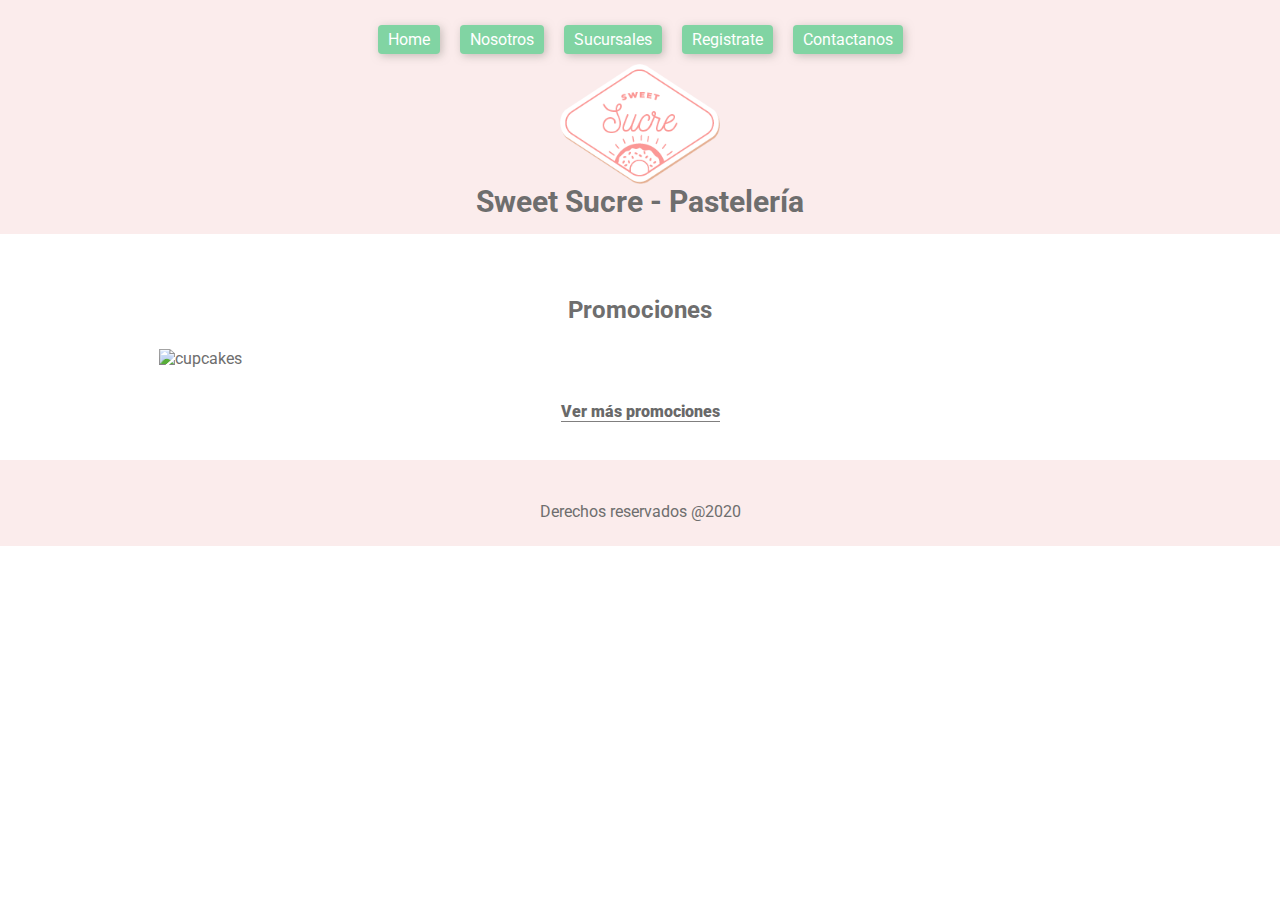
==== commit d7f86feb: "fix iconos" ====
--- a/TP1/index.html
+++ b/TP1/index.html
@@ -1,58 +1,57 @@
 <!DOCTYPE html>
 <html lang="en">
+  <head>
+    <meta charset="UTF-8" />
+    <meta name="viewport" content="width=device-width, initial-scale=1.0" />
+    <link rel="stylesheet" href="CSS/main.css" />
+    <link rel="stylesheet" href="css/all.css" />
+    <link
+      href="https://fonts.googleapis.com/css2?family=PT+Sans&family=Roboto:wght@100&display=swap"
+      rel="stylesheet"
+    />
+    <title>Sweet Sucre-Home</title>
+  </head>
 
-<head>
-    <meta charset="UTF-8">
-    <meta name="viewport" content="width=device-width, initial-scale=1.0">
-    <link rel="stylesheet" href="CSS/main.css">
-    <link rel="stylesheet" href="fontawesome-free-5.14.0-web/css/all.min.css">
-    <link href="https://fonts.googleapis.com/css2?family=PT+Sans&family=Roboto:wght@100&display=swap" rel="stylesheet">
-    <title>Sweet Sucre-Home</title>
-</head>
-
-<body>
+  <body>
     <header>
-
-        <nav>
-            <a href="index.html" class="nav-options">Home</a>
-            <a href="about.html" class="nav-options">Nosotros</a>
-            <a href="sucursales.html" class="nav-options">Sucursales</a>
-            <a href="registro.html" class="nav-options">Registrate</a>
-            <a href="contacto.html" class="nav-options">Contactanos</a>
-
-        </nav>
-        <div id="header-logo">
-            <a href="index.html"><img src="./Imagenes/1x/Recurso 1.png" alt=""></a>
-            <h1>Sweet Sucre - Pastelería</h1>
-        </div>
-
+      <nav>
+        <a href="index.html" class="nav-options">Home</a>
+        <a href="about.html" class="nav-options">Nosotros</a>
+        <a href="sucursales.html" class="nav-options">Sucursales</a>
+        <a href="registro.html" class="nav-options">Registrate</a>
+        <a href="contacto.html" class="nav-options">Contactanos</a>
+      </nav>
+      <div id="header-logo">
+        <a href="index.html"
+          ><img src="./Imagenes/1x/Recurso 1.png" alt=""
+        /></a>
+        <h1>Sweet Sucre - Pastelería</h1>
+      </div>
     </header>
     <menu>
-
-        <h2 class="titulos">Promociones</h2>
-        <div class="texto-imagen">
-            <img src="Imagenes/1x/155546-OUES3Y-195.jpg" alt="cupcakes">
-            <br>
-            <a href="promociones.html">Ver más promociones</a>
-        </div>
+      <h2 class="titulos">Promociones</h2>
+      <div class="texto-imagen">
+        <img src="Imagenes/1x/155546-OUES3Y-195.jpg" alt="cupcakes" />
+        <br />
+        <a href="promociones.html">Ver más promociones</a>
+      </div>
     </menu>
     <footer>
-        <div class="footer-social-media">
-            <a class="icon-social-media" href="https://www.twitter.com/">
-                <i class="fab fa-twitter"></i>
-            </a>
-            <a class="icon-social-media" href="https://www.instagram.com/">
-                <i class="fab fa-instagram"></i>
-            </a>
-            <a class="icon-social-media" href="https://www.facebook.com/">
-                <i class="fab fa-facebook"></i>
-            </a>
-            <a class="icon-social-media" href="https://www.tiktok.com/">
-                <i class="fab fa-tiktok"></i>
-            </a>
-        </div>
-        <p>Derechos reservados @2020 </p>
+      <div class="footer-social-media">
+        <a class="icon-social-media" href="https://www.twitter.com/">
+          <i class="fab fa-twitter"></i>
+        </a>
+        <a class="icon-social-media" href="https://www.instagram.com/">
+          <i class="fab fa-instagram"></i>
+        </a>
+        <a class="icon-social-media" href="https://www.facebook.com/">
+          <i class="fab fa-facebook"></i>
+        </a>
+        <a class="icon-social-media" href="https://www.tiktok.com/">
+          <i class="fab fa-tiktok"></i>
+        </a>
+      </div>
+      <p>Derechos reservados @2020</p>
     </footer>
-</body>
-
-</html>+  </body>
+</html>
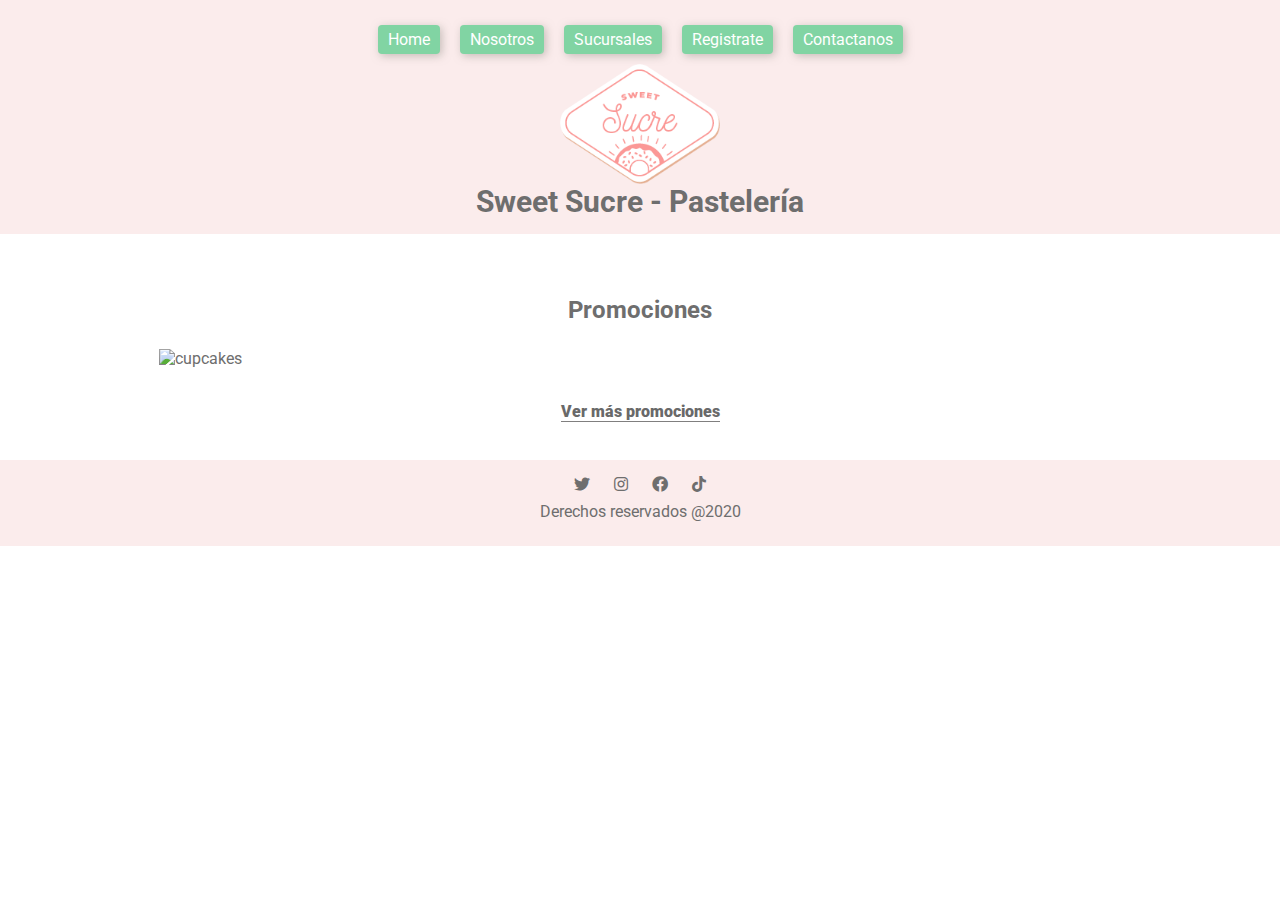
==== commit b8880f76: "iconos" ====
--- a/TP1/index.html
+++ b/TP1/index.html
@@ -4,7 +4,7 @@
     <meta charset="UTF-8" />
     <meta name="viewport" content="width=device-width, initial-scale=1.0" />
     <link rel="stylesheet" href="CSS/main.css" />
-    <link rel="stylesheet" href="css/all.css" />
+    <link rel="stylesheet" href="fontawesome-free-5.14.0-web/css/all.css" />
     <link
       href="https://fonts.googleapis.com/css2?family=PT+Sans&family=Roboto:wght@100&display=swap"
       rel="stylesheet"
